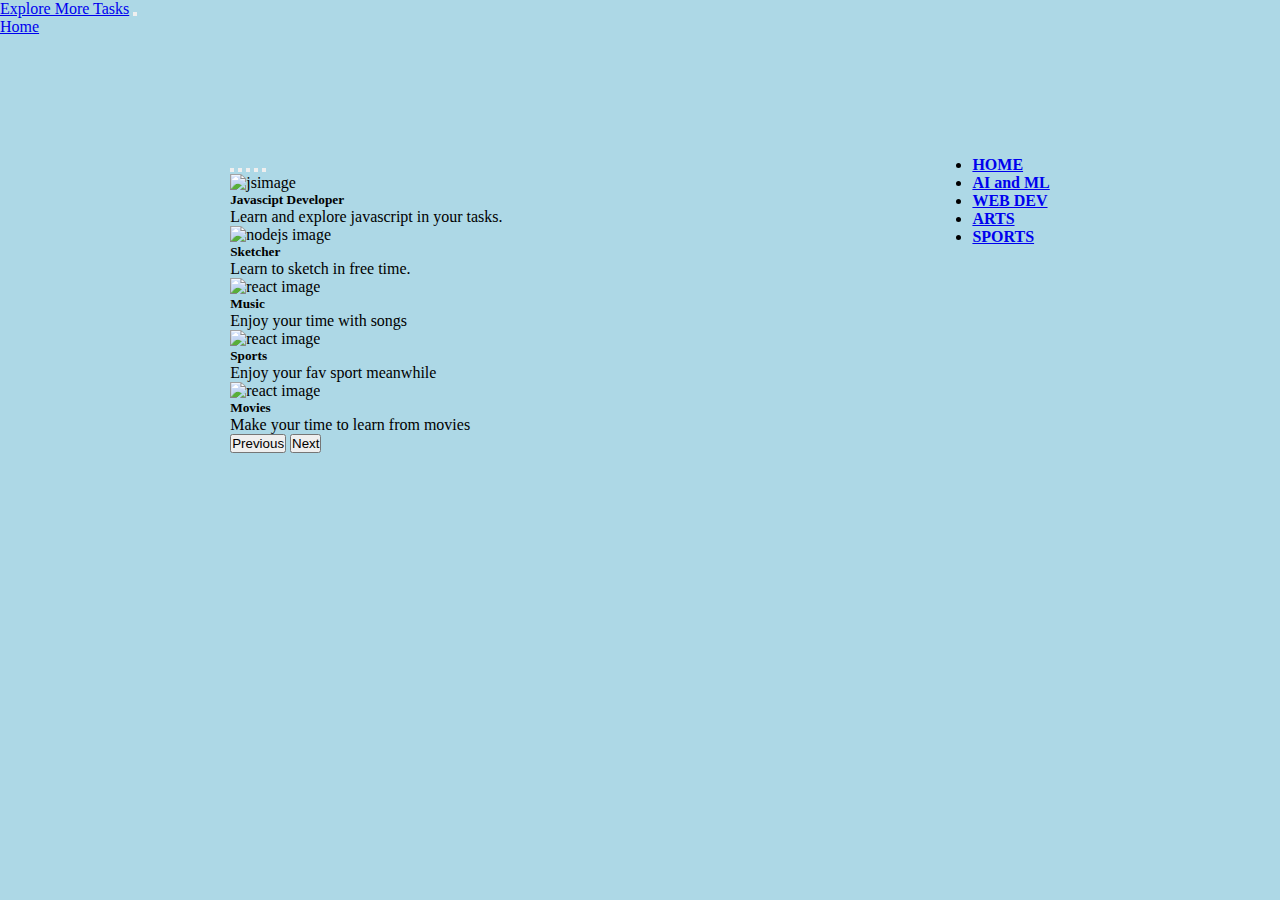
==== index2.html @ da89f007 "second commit" ====
<!DOCTYPE html>
<html lang="en">
<head>

    <meta charset="UTF-8">
    <meta http-equiv="X-UA-Compatible" content="IE=edge">
    <meta name="viewport" content="width=device-width, initial-scale=1.0">
    <title>Types of Tasks</title>
    <link href="https://cdn.jsdelivr.net/npm/bootstrap@5.0.2/dist/css/bootstrap.min.css"rel="stylesheet" integrity="sha384-EVSTQN3/azprG1Anm3QDgpJLIm9Nao0Yz1ztcQTwFspd3yD65VohhpuuCOmLASjC"crossorigin="anonymous"/>
    <link rel="stylesheet" href="./style1.css" />
    <link rel="stylesheet" href="https://use.fontawesome.com/releases/v5.15.3/css/all.css" integrity="sha384-SZXxX4whJ79/gErwcOYf+zWLeJdY/qpuqC4cAa9rOGUstPomtqpuNWT9wdPEn2fk"crossorigin="anonymous"/>
    <link href="https://fonts.googleapis.com/css?family=Poppins:100,100italic,200,200italic,300,300italic,regular,italic,500,500italic,600,600italic,700,700italic,800,800italic,900,900italic" rel="stylesheet"/>
</head>
<body style="background-color: lightblue;">
    <nav class="navbar navbar-expand-lg navbar-light bg-light">
        <div class="container-fluid">
          <a class="navbar-brand" href="#">Explore More Tasks</a>
          <button class="navbar-toggler" type="button" data-bs-toggle="collapse" data-bs-target="#navbarNavAltMarkup" aria-controls="navbarNavAltMarkup" aria-expanded="false" aria-label="Toggle navigation">
            <span class="navbar-toggler-icon"></span>
          </button>
          <div class="collapse navbar-collapse" id="navbarNavAltMarkup">
            <div class="navbar-nav">
              <a class="nav-link active" aria-current="page" href="index.html" >Home</a>
            </div>
          </div>
        </div>
      </nav>

    <div class="carousel-container" >
    <div id="carouselExampleCaptions" class="carousel slide" data-bs-ride="carousel">
        <div class="carousel-indicators">
          <button type="button" data-bs-target="#carouselExampleCaptions" data-bs-slide-to="0" class="active" aria-current="true" aria-label="Slide 1"></button>
          <button type="button" data-bs-target="#carouselExampleCaptions" data-bs-slide-to="1" aria-label="Slide 2"></button>
          <button type="button" data-bs-target="#carouselExampleCaptions" data-bs-slide-to="2" aria-label="Slide 3"></button>
          <button type="button" data-bs-target="#carouselExampleCaptions" data-bs-slide-to="3" aria-label="Slide 4"></button>
          <button type="button" data-bs-target="#carouselExampleCaptions" data-bs-slide-to="4" aria-label="Slide 5"></button>
        </div>
        <div class="carousel-inner">
          <div class="carousel-item active" onclick="index3.html">
            <img src="https://blog.back4app.com/wp-content/uploads/2019/07/JSSetup-1140x515.png" class="d-block w-100" alt="jsimage" class="tools">
            <div class="carousel-caption d-none d-md-block">
              <h5>Javascipt Developer</h5>
              <p>Learn and explore javascript in your tasks.</p>
            </div>
          </div>
          <div class="carousel-item">
            <img src="https://5.imimg.com/data5/ZQ/YJ/AQ/IOS-55784127/product-jpeg-500x500.png" class="d-block w-100" alt="nodejs image" class="tools">
            <div class="carousel-caption d-none d-md-block">
              <h5>Sketcher</h5>
              <p>Learn to sketch in free time.</p>
            </div>
          </div>
          <div class="carousel-item">
            <img src="https://image.freepik.com/free-vector/musical-notes-frame-with-text-space_1017-32857.jpg" class="d-block w-100" alt="react image" class="tools">
            <div class="carousel-caption d-none d-md-block">
              <h5>Music</h5>
              <p>Enjoy your time with songs</p>
            </div>
          </div>
          <div class="carousel-item">
            <img src="https://image.shutterstock.com/image-vector/color-sport-background-football-basketball-260nw-1315841180.jpg" class="d-block w-100" alt="react image" class="tools">
            <div class="carousel-caption d-none d-md-block">
              <h5>Sports</h5>
              <p>Enjoy your fav sport meanwhile</p>
            </div>
          </div>
          <div class="carousel-item">
            <img src="https://akm-img-a-in.tosshub.com/sites/dailyo/story/embed/201905/a690_051019122316.jpg" class="d-block w-100" alt="react image" class="tools">
            <div class="carousel-caption d-none d-md-block">
              <h5>Movies</h5>
              <p>Make your time to learn from movies</p>
            </div>
          </div>
        </div>
        <button class="carousel-control-prev" type="button" data-bs-target="#carouselExampleCaptions" data-bs-slide="prev">
          <span class="carousel-control-prev-icon" aria-hidden="true"></span>
          <span class="visually-hidden">Previous</span>
        </button>
        <button class="carousel-control-next" type="button" data-bs-target="#carouselExampleCaptions" data-bs-slide="next">
          <span class="carousel-control-next-icon" aria-hidden="true"></span>
          <span class="visually-hidden">Next</span>
        </button>
      </div>
    

    <div class="option_container">
        <div class="options">
            <div class="btn-group-vertical">
                <ul class="navbar-nav me-auto mb-2 mb-lg-0">
                <li class="nav-item">
                    <a class="nav-link" href="index.html"><strong> HOME</strong></a>
                  </li>
                  <li class="nav-item">
                    <a class="nav-link" href="https://ai.google/education/"><strong>AI and ML</strong></a>
                  </li>
                  <li class="nav-item">
                    <a class="nav-link" href="https://reactjs.org/"><strong>WEB DEV</strong></a>
                  </li>
                  <li class="nav-item">
                    <a class="nav-link" href="index3.html"><strong>ARTS</strong></a>
                  </li>
                  <li class="nav-item">
                    <a class="nav-link" href="https://www.holidify.com/pages/adventure-sports-in-india-3108.html"><strong>SPORTS</strong></a>
                  </li>
                  </ul>
              </div>
        </div>
    </div>
    </div>
    <script src="./index2.js"></script>
    <script src="https://cdn.jsdelivr.net/npm/bootstrap@5.0.0-beta3/dist/js/bootstrap.bundle.min.js" integrity="sha384-JEW9xMcG8R+pH31jmWH6WWP0WintQrMb4s7ZOdauHnUtxwoG2vI5DkLtS3qm9Ekf" crossorigin="anonymous"></script>
</body>
</html>
---- style1.css ----
* {
    padding: 0;
    margin: 0;
  }

#carouselExampleCaptions
{
    width:40%;
    height:400px;
}
.carousel-inner
{

    justify-content: center;
}
.carousel-container
{
    margin-top:120px;
    display:flex;
    justify-content: space-evenly;
}
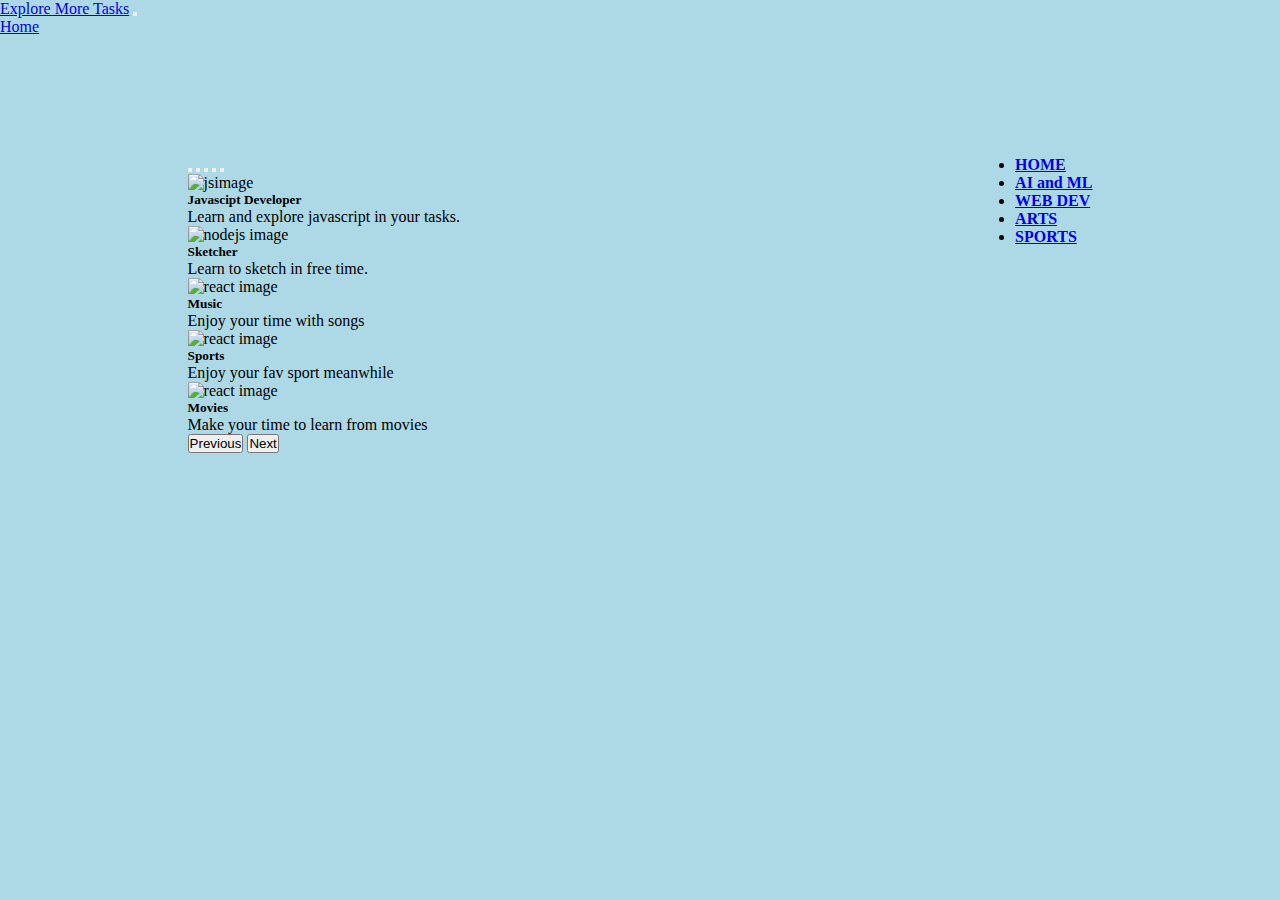
==== commit c05ba499: "second commit" ====
--- a/index2.html
+++ b/index2.html
@@ -7,7 +7,7 @@
     <meta name="viewport" content="width=device-width, initial-scale=1.0">
     <title>Types of Tasks</title>
     <link href="https://cdn.jsdelivr.net/npm/bootstrap@5.0.2/dist/css/bootstrap.min.css"rel="stylesheet" integrity="sha384-EVSTQN3/azprG1Anm3QDgpJLIm9Nao0Yz1ztcQTwFspd3yD65VohhpuuCOmLASjC"crossorigin="anonymous"/>
-    <link rel="stylesheet" href="./style1.css" />
+    <link rel="stylesheet" href="style1.css" />
     <link rel="stylesheet" href="https://use.fontawesome.com/releases/v5.15.3/css/all.css" integrity="sha384-SZXxX4whJ79/gErwcOYf+zWLeJdY/qpuqC4cAa9rOGUstPomtqpuNWT9wdPEn2fk"crossorigin="anonymous"/>
     <link href="https://fonts.googleapis.com/css?family=Poppins:100,100italic,200,200italic,300,300italic,regular,italic,500,500italic,600,600italic,700,700italic,800,800italic,900,900italic" rel="stylesheet"/>
 </head>
@@ -26,7 +26,7 @@
         </div>
       </nav>
 
-    <div class="carousel-container" >
+    <div class="carousel-container " >
     <div id="carouselExampleCaptions" class="carousel slide" data-bs-ride="carousel">
         <div class="carousel-indicators">
           <button type="button" data-bs-target="#carouselExampleCaptions" data-bs-slide-to="0" class="active" aria-current="true" aria-label="Slide 1"></button>
@@ -36,36 +36,36 @@
           <button type="button" data-bs-target="#carouselExampleCaptions" data-bs-slide-to="4" aria-label="Slide 5"></button>
         </div>
         <div class="carousel-inner">
-          <div class="carousel-item active" onclick="index3.html">
-            <img src="https://blog.back4app.com/wp-content/uploads/2019/07/JSSetup-1140x515.png" class="d-block w-100" alt="jsimage" class="tools">
+          <div  class="carousel-item active" onclick="index3.html">
+            <img src="https://blog.back4app.com/wp-content/uploads/2019/07/JSSetup-1140x515.png" class="d-block w-100" alt="jsimage" id="tools">
             <div class="carousel-caption d-none d-md-block">
               <h5>Javascipt Developer</h5>
               <p>Learn and explore javascript in your tasks.</p>
             </div>
           </div>
-          <div class="carousel-item">
-            <img src="https://5.imimg.com/data5/ZQ/YJ/AQ/IOS-55784127/product-jpeg-500x500.png" class="d-block w-100" alt="nodejs image" class="tools">
+          <div  class="carousel-item">
+            <img src="https://5.imimg.com/data5/ZQ/YJ/AQ/IOS-55784127/product-jpeg-500x500.png" class="d-block w-100" alt="nodejs image" id="tools">
             <div class="carousel-caption d-none d-md-block">
               <h5>Sketcher</h5>
               <p>Learn to sketch in free time.</p>
             </div>
           </div>
-          <div class="carousel-item">
-            <img src="https://image.freepik.com/free-vector/musical-notes-frame-with-text-space_1017-32857.jpg" class="d-block w-100" alt="react image" class="tools">
+          <div  class="carousel-item">
+            <img src="https://image.freepik.com/free-vector/musical-notes-frame-with-text-space_1017-32857.jpg" class="d-block w-100" alt="react image" id="tools">
             <div class="carousel-caption d-none d-md-block">
               <h5>Music</h5>
               <p>Enjoy your time with songs</p>
             </div>
           </div>
-          <div class="carousel-item">
-            <img src="https://image.shutterstock.com/image-vector/color-sport-background-football-basketball-260nw-1315841180.jpg" class="d-block w-100" alt="react image" class="tools">
+          <div  class="carousel-item">
+            <img src="https://image.shutterstock.com/image-vector/color-sport-background-football-basketball-260nw-1315841180.jpg" class="d-block w-100" alt="react image" id="tools">
             <div class="carousel-caption d-none d-md-block">
               <h5>Sports</h5>
               <p>Enjoy your fav sport meanwhile</p>
             </div>
           </div>
-          <div class="carousel-item">
-            <img src="https://akm-img-a-in.tosshub.com/sites/dailyo/story/embed/201905/a690_051019122316.jpg" class="d-block w-100" alt="react image" class="tools">
+          <div  class="carousel-item">
+            <img src="https://akm-img-a-in.tosshub.com/sites/dailyo/story/embed/201905/a690_051019122316.jpg" class="d-block w-100" alt="react image" id="tools">
             <div class="carousel-caption d-none d-md-block">
               <h5>Movies</h5>
               <p>Make your time to learn from movies</p>
@@ -83,8 +83,7 @@
       </div>
     
 
-    <div class="option_container">
-        <div class="options">
+    
             <div class="btn-group-vertical">
                 <ul class="navbar-nav me-auto mb-2 mb-lg-0">
                 <li class="nav-item">
@@ -104,8 +103,7 @@
                   </li>
                   </ul>
               </div>
-        </div>
-    </div>
+    
     </div>
     <script src="./index2.js"></script>
     <script src="https://cdn.jsdelivr.net/npm/bootstrap@5.0.0-beta3/dist/js/bootstrap.bundle.min.js" integrity="sha384-JEW9xMcG8R+pH31jmWH6WWP0WintQrMb4s7ZOdauHnUtxwoG2vI5DkLtS3qm9Ekf" crossorigin="anonymous"></script>
--- a/style1.css
+++ b/style1.css
@@ -5,7 +5,7 @@
 
 #carouselExampleCaptions
 {
-    width:40%;
+    width:50%;
     height:400px;
 }
 .carousel-inner
@@ -17,5 +17,24 @@
 {
     margin-top:120px;
     display:flex;
-    justify-content: space-evenly;
-}+    justify-content: space-evenly 
+}
+
+
+  @media (max-width: 800px)
+  {
+    .carousel-container
+    {
+        flex-direction: column;
+        justify-content: center;
+    }
+    #carouselExampleCaptions
+    {
+        width:100%;
+        height:290px;
+    }
+     .btn-group-vertical
+     {
+         margin-left:140px;
+     }
+  }